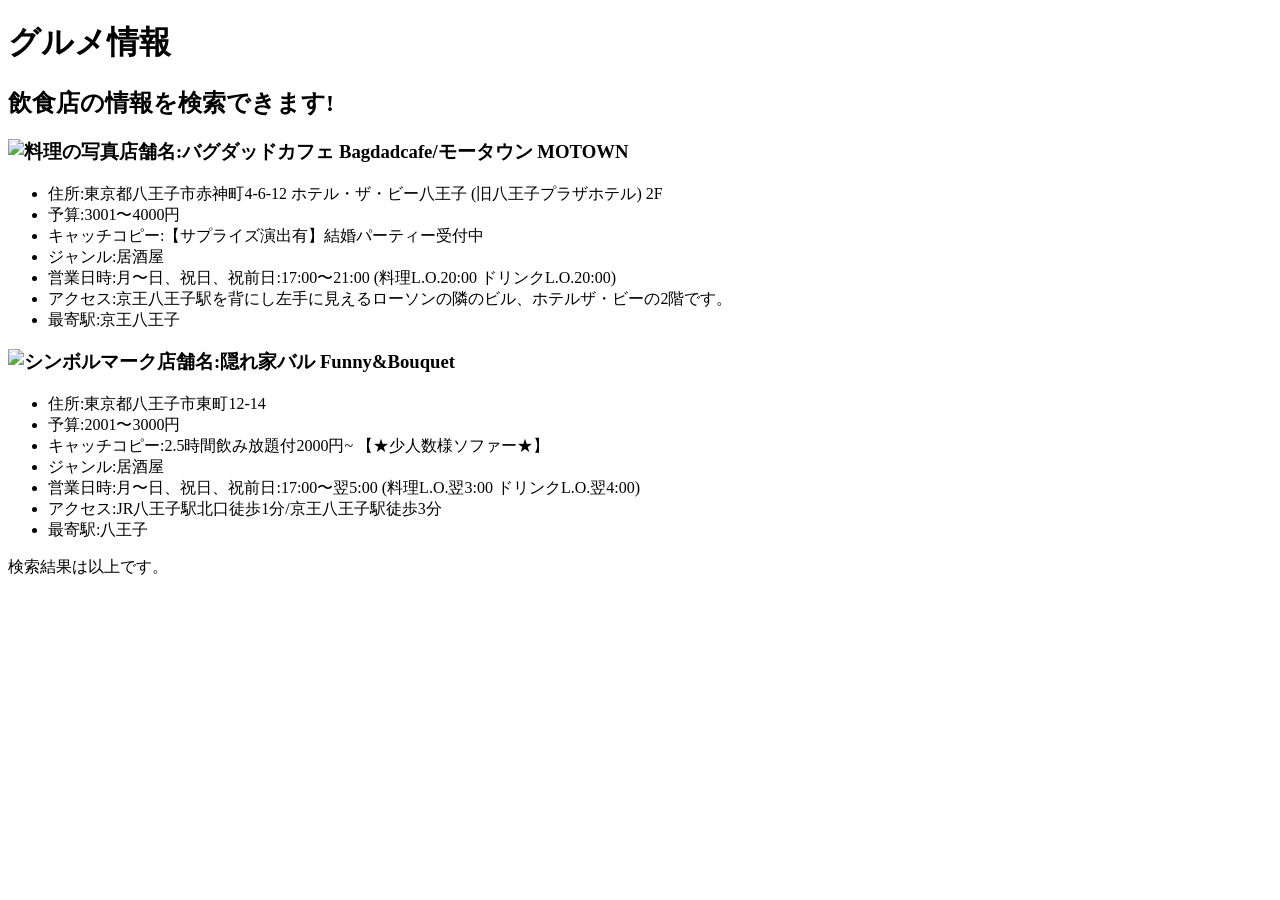
==== project.html @ 536ecc51 "編集" ====
<!DOCTYPE html>
<html lang="ja">
<head>
    <meta charset="UTF-8">
    <meta name="viewport" content="width=device-width, initial-scale=1.0">
    <title>プロジェクト課題</title>
</head>
<body>
    <h1>グルメ情報</h1>
    <h2>飲食店の情報を検索できます!</h2>
    <h3><img src="https://imgfp.hotp.jp/IMGH/22/35/P038512235/P038512235_480.jpg" alt="料理の写真" widht="70" height="70">店舗名:バグダッドカフェ Bagdadcafe/モータウン MOTOWN</h3>
    <ul>
    <li>住所:東京都八王子市赤神町4-6-12 ホテル・ザ・ビー八王子 (旧八王子プラザホテル) 2F</li>
    <li>予算:3001〜4000円</li>
    <li>キャッチコピー:【サプライズ演出有】結婚パーティー受付中</li>
    <li>ジャンル:居酒屋</li>
    <li>営業日時:月〜日、祝日、祝前日:17:00〜21:00 (料理L.O.20:00 ドリンクL.O.20:00)</li>
    <li>アクセス:京王八王子駅を背にし左手に見えるローソンの隣のビル、ホテルザ・ビーの2階です。</li>
    <li>最寄駅:京王八王子</li>
    </ul>
    <h3><img src="https://imgfp.hotp.jp/IMGH/61/98/P038366198/P038366198_69.jpg" alt="シンボルマーク">店舗名:隠れ家バル Funny&Bouquet</h3>
    <ul>
    <li>住所:東京都八王子市東町12-14</li>
    <li>予算:2001〜3000円</li>
    <li>キャッチコピー:2.5時間飲み放題付2000円~ 【★少人数様ソファー★】</li>
    <li>ジャンル:居酒屋</li>
    <li>営業日時:月〜日、祝日、祝前日:17:00〜翌5:00 (料理L.O.翌3:00 ドリンクL.O.翌4:00)</li>
    <li>アクセス:JR八王子駅北口徒歩1分/京王八王子駅徒歩3分</li>
    <li>最寄駅:八王子</li>
    </ul>
    <p>検索結果は以上です。</p>
</body>
</html>
<!-- 課題1-4: プロジェクト課題の検索結果を表示する HTML をここに記述してください．-->
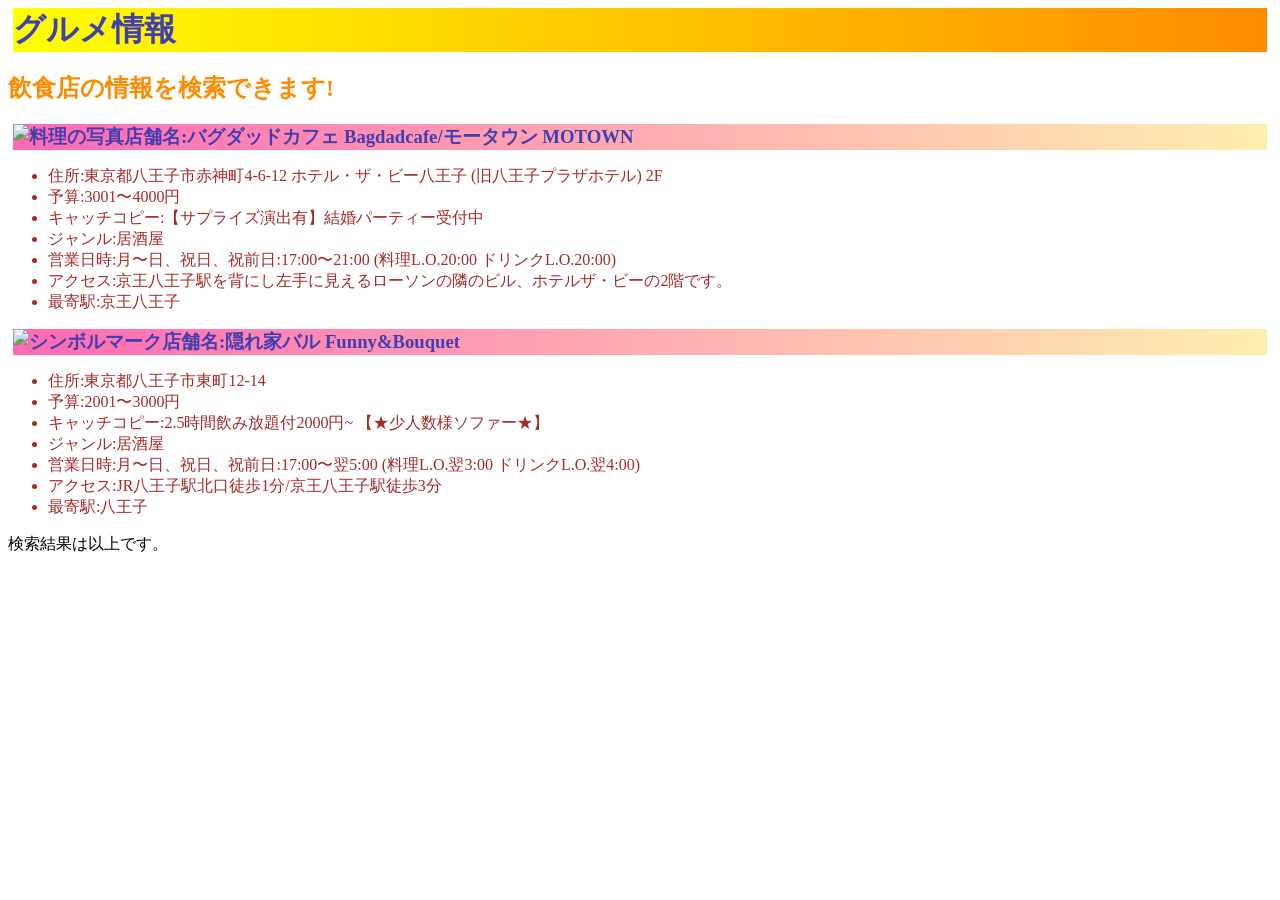
==== commit a5ed6b25: "第2回編集" ====
--- a/project.html
+++ b/project.html
@@ -2,8 +2,8 @@
 <html lang="ja">
 <head>
     <meta charset="UTF-8">
-    <meta name="viewport" content="width=device-width, initial-scale=1.0">
     <title>プロジェクト課題</title>
+    <link rel="stylesheet" href="project.css">
 </head>
 <body>
     <h1>グルメ情報</h1>
--- a/project.css
+++ b/project.css
@@ -0,0 +1,21 @@
+h1 {
+    margin: 5px;
+	font-family: cursive;
+	color: #3f3faf;
+	background: linear-gradient(to right, yellow,darkorange);
+}
+
+h3 {
+    margin: 5px;
+	font-family: cursive;
+	color: #3f3faf;
+	background: linear-gradient(to right, hotpink,#ffefaf);
+}
+
+h2 {
+    color:darkorange;
+    
+}
+ul {
+    color: brown;
+}
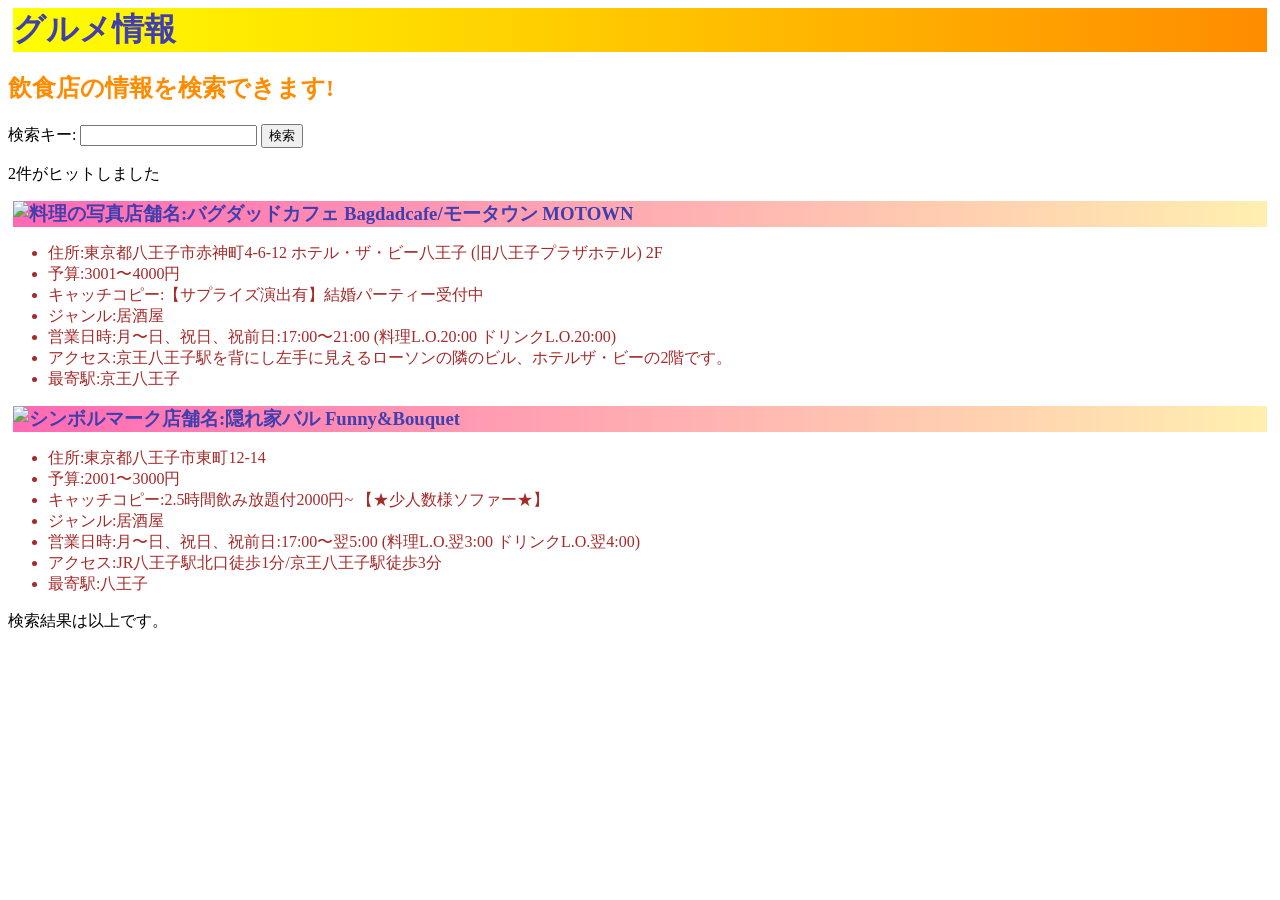
==== commit 30f35031: "第4回" ====
--- a/project.html
+++ b/project.html
@@ -4,10 +4,16 @@
     <meta charset="UTF-8">
     <title>プロジェクト課題</title>
     <link rel="stylesheet" href="project.css">
+    <script src="gourmet.js" defer></script>
 </head>
 <body>
     <h1>グルメ情報</h1>
     <h2>飲食店の情報を検索できます!</h2>
+
+<p>検索キー: <input type="text" name="shimei" id="shimei" size="20">
+    <button id="print">検索</button></p>
+<p>2件がヒットしました</p>
+
     <h3><img src="https://imgfp.hotp.jp/IMGH/22/35/P038512235/P038512235_480.jpg" alt="料理の写真" widht="70" height="70">店舗名:バグダッドカフェ Bagdadcafe/モータウン MOTOWN</h3>
     <ul>
     <li>住所:東京都八王子市赤神町4-6-12 ホテル・ザ・ビー八王子 (旧八王子プラザホテル) 2F</li>
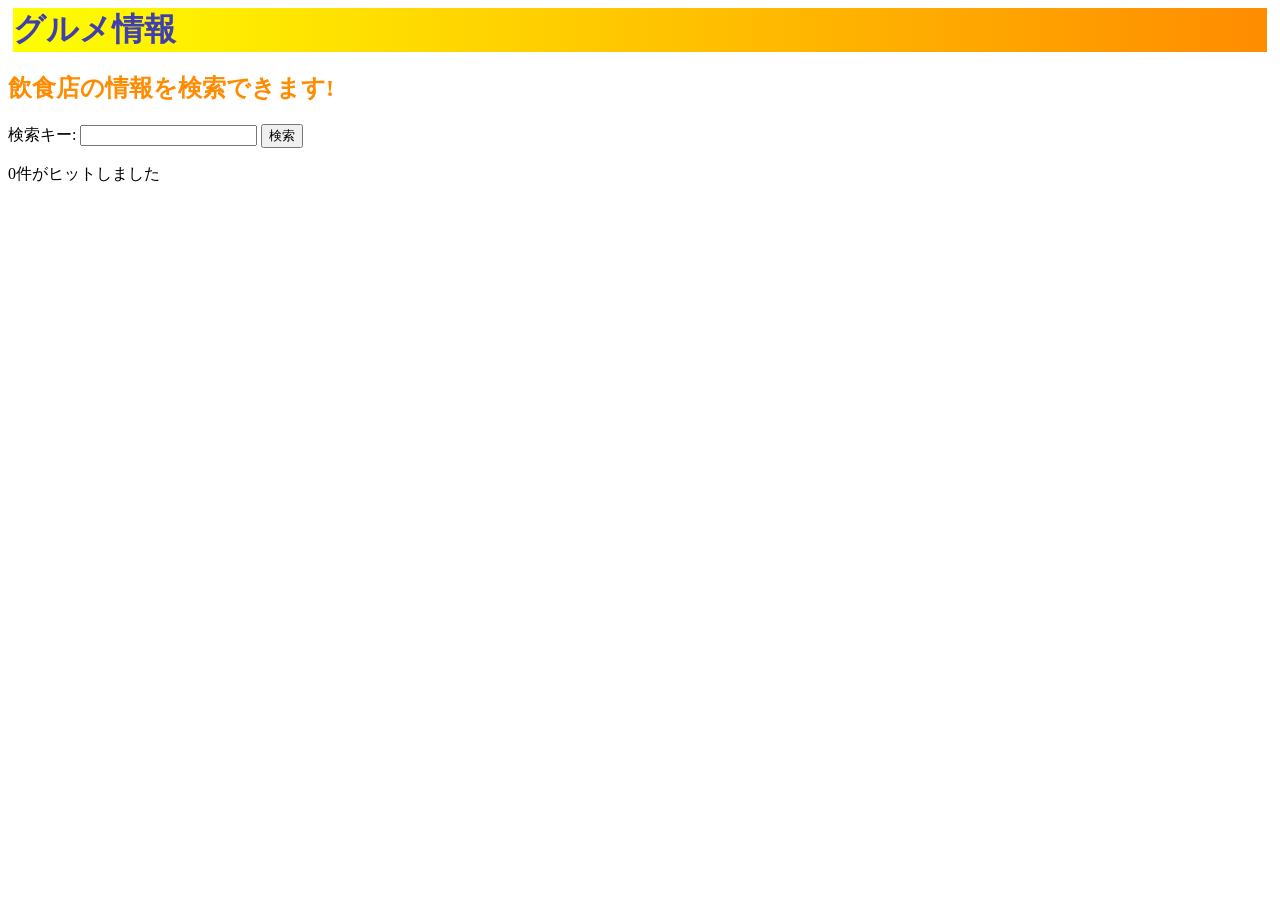
==== commit 733b6079: "課題" ====
--- a/project.html
+++ b/project.html
@@ -12,9 +12,9 @@
 
 <p>検索キー: <input type="text" name="shimei" id="shimei" size="20">
     <button id="print">検索</button></p>
-<p>2件がヒットしました</p>
+<p><span id="kensu">0</span>件がヒットしました</p>
 
-    <h3><img src="https://imgfp.hotp.jp/IMGH/22/35/P038512235/P038512235_480.jpg" alt="料理の写真" widht="70" height="70">店舗名:バグダッドカフェ Bagdadcafe/モータウン MOTOWN</h3>
+    <!-- <h3><img src="https://imgfp.hotp.jp/IMGH/22/35/P038512235/P038512235_480.jpg" alt="料理の写真" widht="70" height="70">店舗名:バグダッドカフェ Bagdadcafe/モータウン MOTOWN</h3>
     <ul>
     <li>住所:東京都八王子市赤神町4-6-12 ホテル・ザ・ビー八王子 (旧八王子プラザホテル) 2F</li>
     <li>予算:3001〜4000円</li>
@@ -34,7 +34,7 @@
     <li>アクセス:JR八王子駅北口徒歩1分/京王八王子駅徒歩3分</li>
     <li>最寄駅:八王子</li>
     </ul>
-    <p>検索結果は以上です。</p>
+    <p>検索結果は以上です。</p> -->
 </body>
 </html>
 <!-- 課題1-4: プロジェクト課題の検索結果を表示する HTML をここに記述してください．-->
